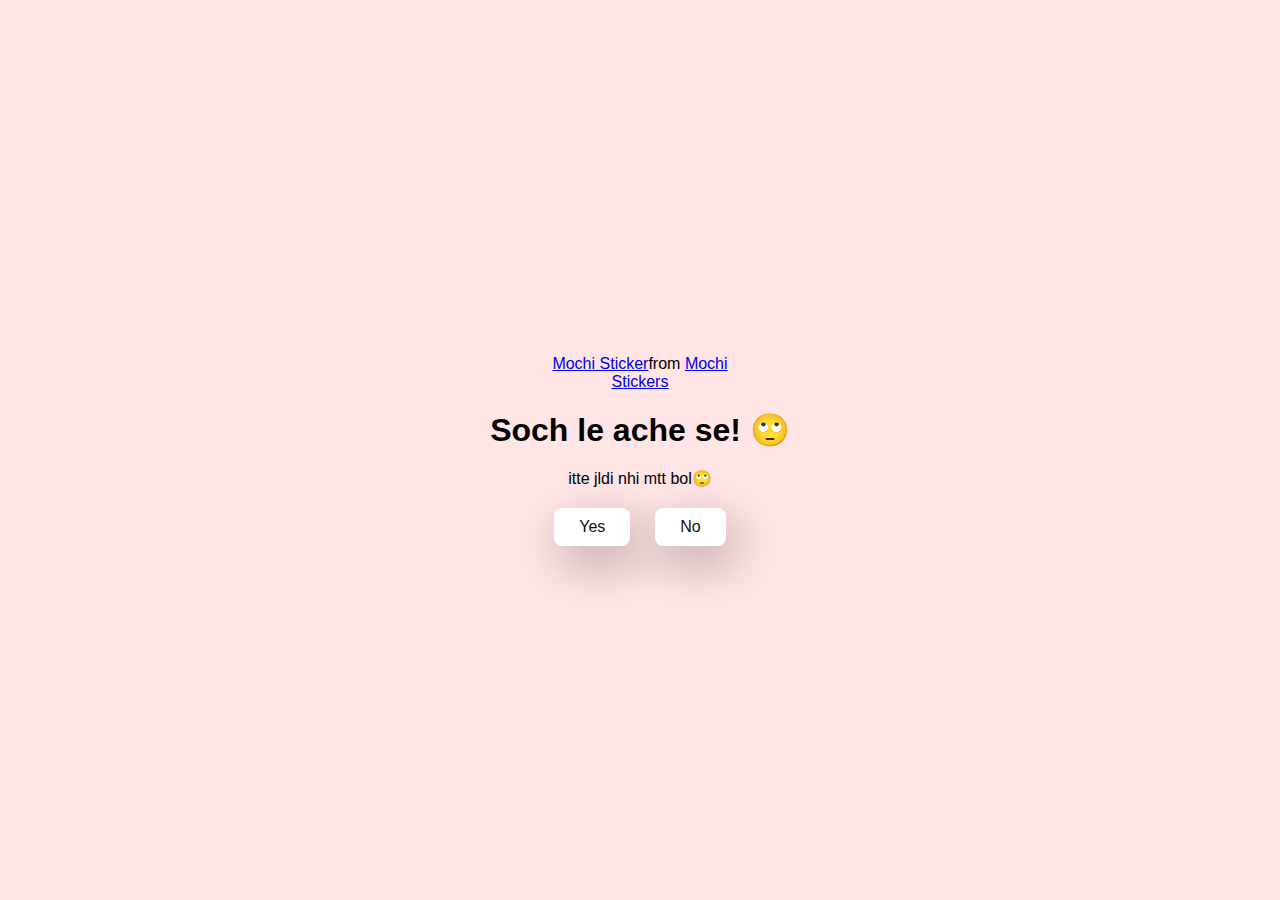
==== no1.html @ ac40855e "Initial commit" ====
<!DOCTYPE html>
<html lang="en">
  <head>
    <meta charset="UTF-8" />
    <meta name="viewport" content="width=device-width, initial-scale=1.0" />
    <title>Ask Her Out</title>

    <link rel="stylesheet" href="./style.css" />
  </head>
  <body>
    <div class="container">
      <div
        class="tenor-gif-embed"
        data-postid="22050818"
        data-share-method="host"
        data-aspect-ratio="1"
        data-width="100%"
      >
        <a href="https://tenor.com/view/mochi-gif-22050818">Mochi Sticker</a
        >from
        <a href="https://tenor.com/search/mochi-stickers">Mochi Stickers</a>
      </div>
      <script
        type="text/javascript"
        async
        src="https://tenor.com/embed.js"
      ></script>
      <h1>Soch le ache se! 🙄</h1>
      <p>itte jldi nhi mtt bol🙄</p>

      <div class="btn">
        <a href="yes.html">Yes</a>
        <a href="no2.html">No</a>
      </div>
    </div>
  </body>
</html>
---- style.css ----
* {
    margin: 0;
    padding: 0;
    box-sizing: border-box;
    font-family: sans-serif;
  }
  
  body {
    width: 100%;
    min-height: 100vh;
    display: flex;
    justify-content: center;
    align-items: center;
    background-color: #ffe5e5;
  }
  
  .container {
    display: flex;
    flex-direction: column;
    text-align: center;
    align-items: center;
    gap: 20px;
    max-width: 500px;
    margin: 20px;
  }
  
  .container .tenor-gif-embed {
    max-width: 200px;
  }
  
  .container .btn {
    display: flex;
    gap: 25px;
  }
  
  .btn a {
    text-decoration: none;
    color: #111;
    background: #fff;
    padding: 10px 25px;
    border-radius: 8px;
    box-shadow: 0.5rem 1rem 3rem hsl(0, 0%, 0%, 0.3);
  }
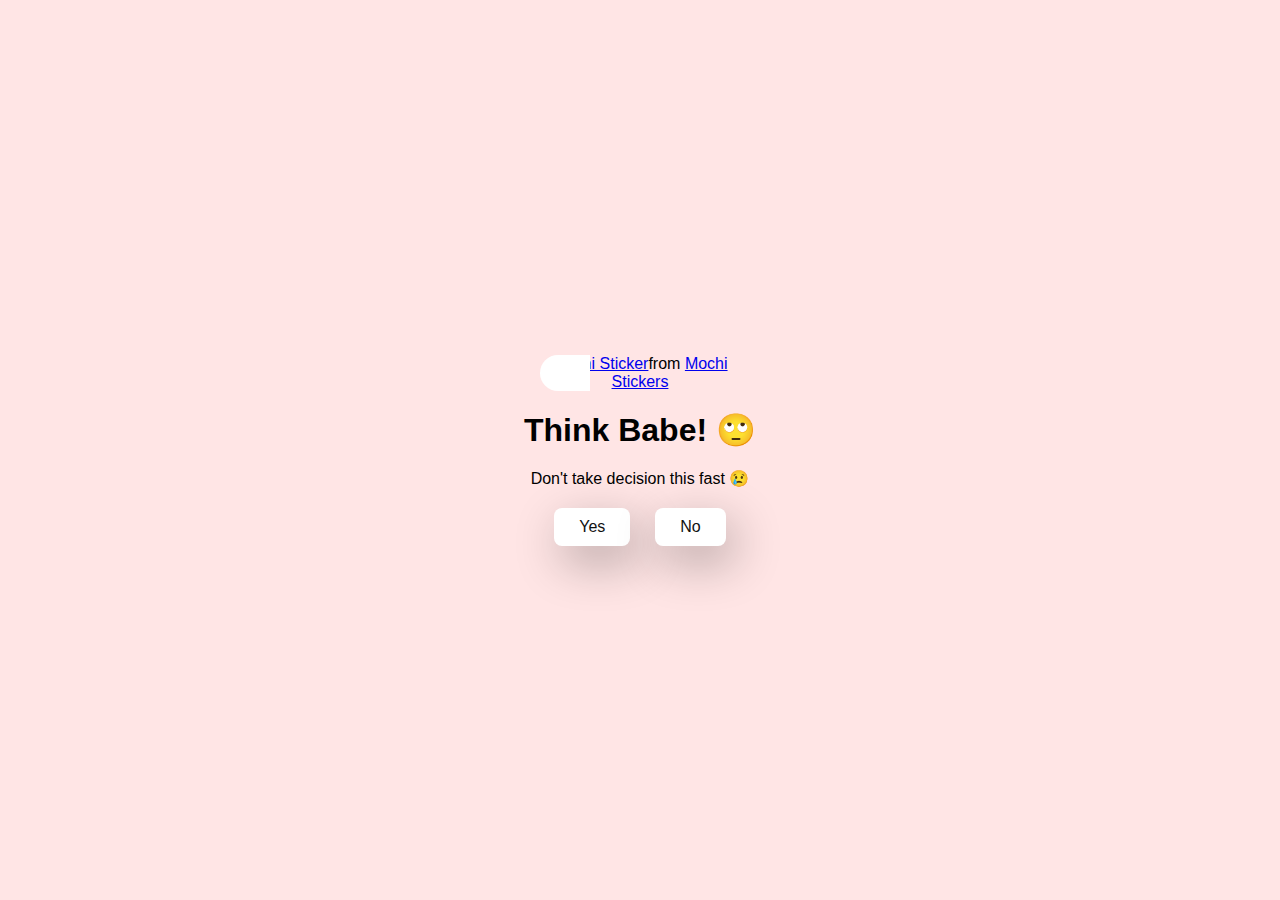
==== commit 10d324ab: "changes in code" ====
--- a/no1.html
+++ b/no1.html
@@ -25,8 +25,8 @@
         async
         src="https://tenor.com/embed.js"
       ></script>
-      <h1>Soch le ache se! 🙄</h1>
-      <p>itte jldi nhi mtt bol🙄</p>
+      <h1>Think Babe! 🙄</h1>
+      <p>Don't take decision this fast 😢</p>
 
       <div class="btn">
         <a href="yes.html">Yes</a>
--- a/style.css
+++ b/style.css
@@ -24,10 +24,25 @@
     margin: 20px;
   }
   
+
   .container .tenor-gif-embed {
     max-width: 200px;
+    border-radius: 50px; /* Adjust the value as needed */
+    position: relative; /* Make sure the pseudo-element is positioned relative to this */
   }
   
+  .container .tenor-gif-embed:before {
+    content: ""; /* Add a pseudo-element to create the border radius effect on the top-left and bottom-right corners */
+    position: absolute;
+    top: 0;
+    left: 0;
+    width: 50px;
+    height: 100%;
+    background-color: white; /* Set the background color of the pseudo-element to match the background color of the parent container */
+    border-radius: 50px 0 0 50px; /* Add border radius to the pseudo-element */
+  }
+
+
   .container .btn {
     display: flex;
     gap: 25px;
